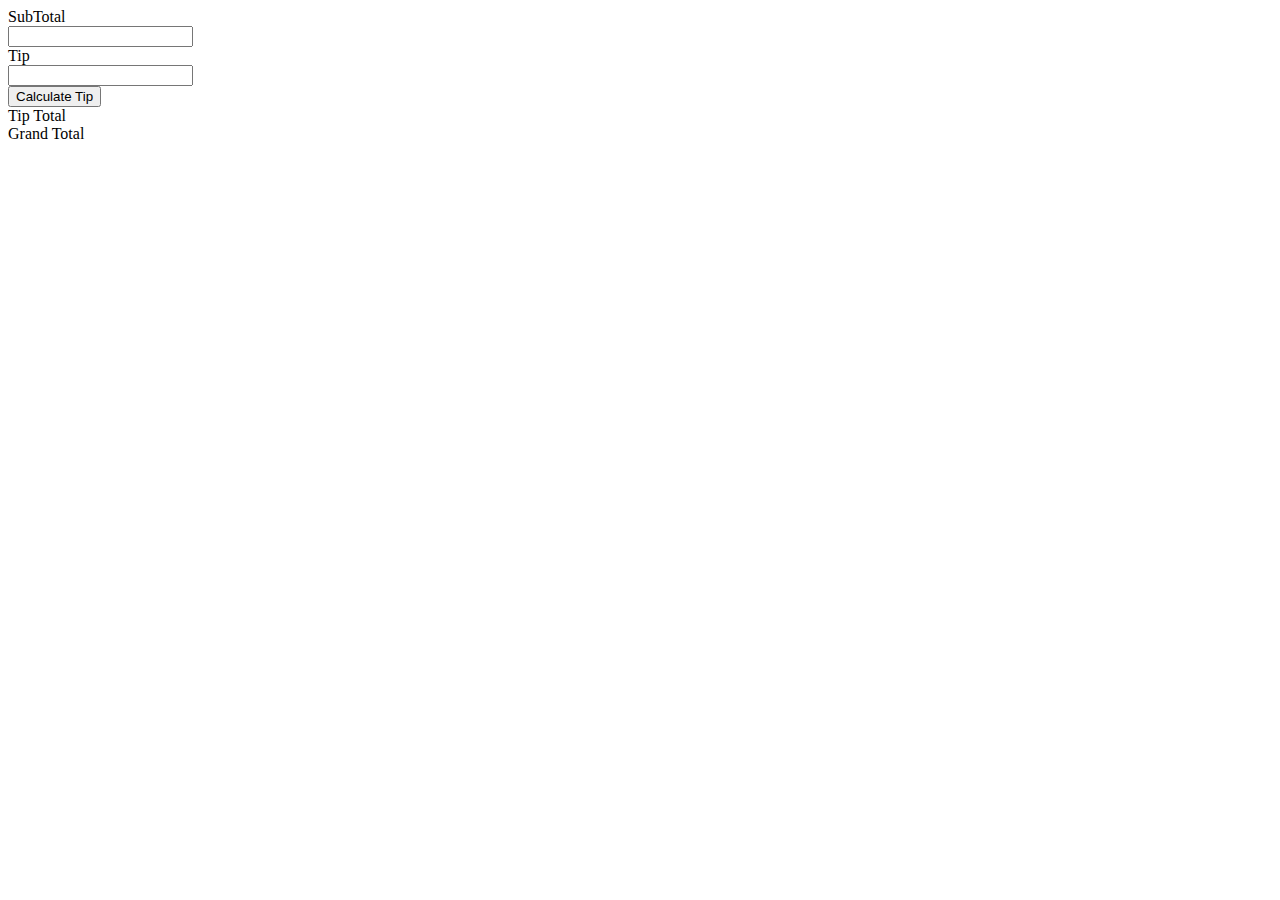
==== tip-calculator/index.html @ f79c3d5a "calc has styles no functions tip-calc has functions needs styles" ====
<!DOCTYPE html>
<html lang='en'>
<head>
  <meta charset='UTF-8'>
  <title></title>
</head>
<body>
    <!-- Grid -->
    <div class="tip-calculator-wrapper">
        <!-- Flex -->
        <div class="subtotal-wrapper">
            <div class="subtotal">
                SubTotal
            </div>
            <div class="input">
                <input type="text" id="inputSubTotal">
            </div>
        </div>
        <!-- Flex -->
        <div class="tip-wrapper">
            <div class="tip">
                Tip
            </div>
            <div class="input">
                <input type="text" id="inputTip">
            </div>
        </div>
        <!-- Flex -->
        <div class="calculate-wrapper">
            <button class="btn" onclick="tipAmountCalculator()">Calculate Tip</button>
        </div>
        <!-- Grid -->
        <div id="total-wrapper">
            <!-- Flex -->
            <div class="tip-total-wrapper">
                <div class="tip-total">
                    Tip Total
                </div>
                <div id='tip-total-display'></div>
            </div>
            <!-- Flex -->
            <div class="grand-total-wrapper">
                <div class="grand-total">
                    Grand Total
                </div>
                <div id="grand-total-display"></div>
            </div>
        </div>
    </div>

    <div id="total"></div>



</body>

<script>
    // This way has long trailing numbers
    // function tipAmountCalculator() {
    //     let subTotalValue = Number(document.getElementById('inputSubTotal').value);
    //     let tipDecimal = Number('.' + document.getElementById('inputTip').value);
    //     let tipTotalValue = document.getElementById('tip-total-display').innerHTML = subTotalValue * tipDecimal;
    //     let grandTotalValue = document.getElementById('grand-total-display').innerHTML = tipTotalValue + subTotalValue;
    //     document.getElementById('total-wrapper').style.display='grid';
    // }

    function tipAmountCalculator() {
        let subTotalValue = Number(document.getElementById('inputSubTotal').value);
        let tipDecimal = Number('.' + document.getElementById('inputTip').value);
        
        let tipTotalValue = subTotalValue * tipDecimal;
        document.getElementById('tip-total-display').innerHTML = tipTotalValue.toFixed(2);
        
        let grandTotalValue = tipTotalValue + subTotalValue;
        document.getElementById('grand-total-display').innerHTML = grandTotalValue.toFixed(2);

        document.getElementById('total-wrapper').style.display='grid';
    }
</script>
</html>
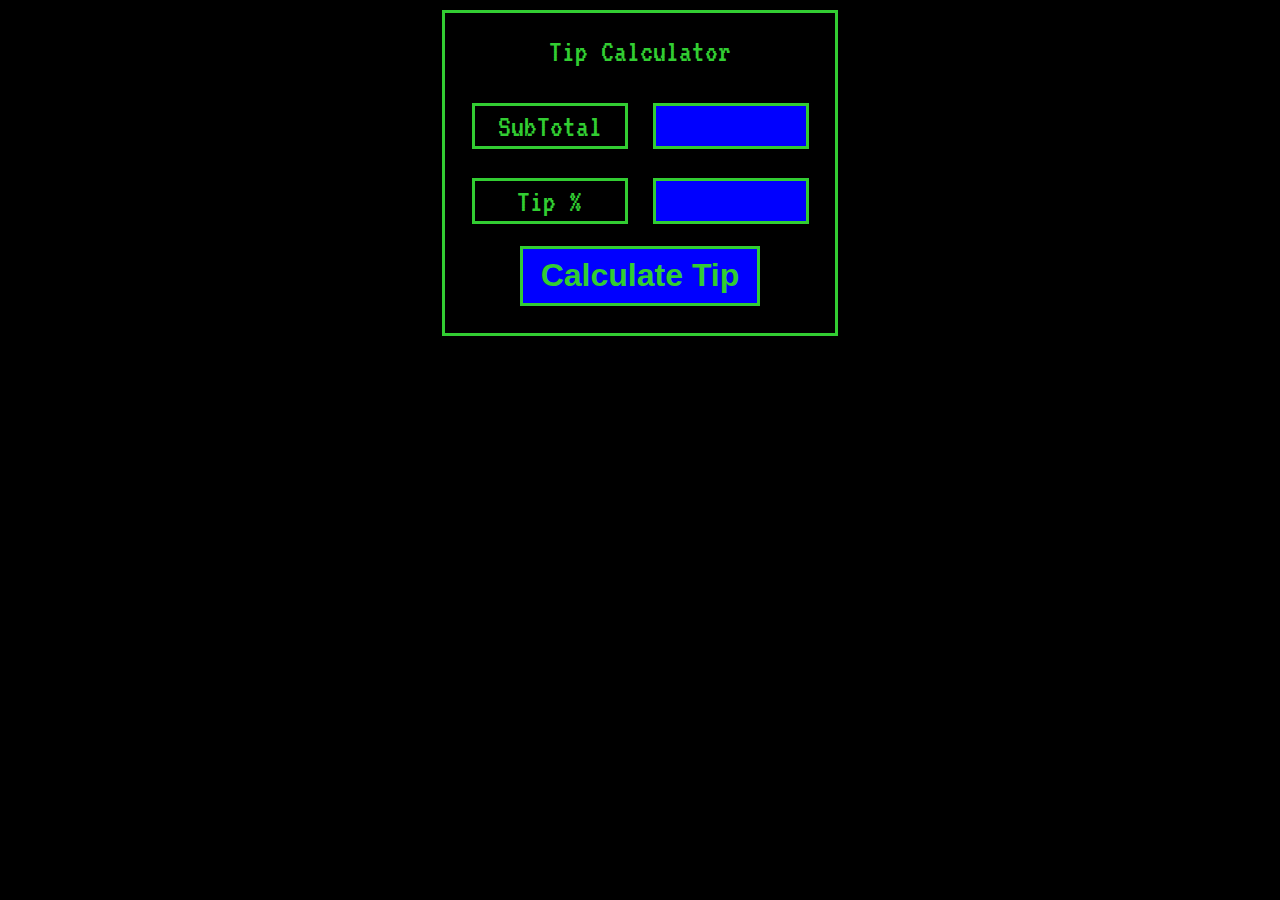
==== commit 54516368: "DOS Lime Green and Blue Color Styles" ====
--- a/tip-calculator/index.html
+++ b/tip-calculator/index.html
@@ -2,56 +2,59 @@
 <html lang='en'>
 <head>
   <meta charset='UTF-8'>
-  <title></title>
+  <title>Tip Calculator</title>
+  <link rel="stylesheet" href="./style.css">
+  <link href="https://fonts.googleapis.com/css?family=VT323" rel="stylesheet">
+  <link href="https://fonts.googleapis.com/css?family=Indie+Flower" rel="stylesheet">
 </head>
 <body>
     <!-- Grid -->
     <div class="tip-calculator-wrapper">
-        <!-- Flex -->
-        <div class="subtotal-wrapper">
-            <div class="subtotal">
-                SubTotal
-            </div>
-            <div class="input">
-                <input type="text" id="inputSubTotal">
-            </div>
-        </div>
-        <!-- Flex -->
-        <div class="tip-wrapper">
-            <div class="tip">
-                Tip
-            </div>
-            <div class="input">
-                <input type="text" id="inputTip">
-            </div>
-        </div>
-        <!-- Flex -->
-        <div class="calculate-wrapper">
-            <button class="btn" onclick="tipAmountCalculator()">Calculate Tip</button>
-        </div>
-        <!-- Grid -->
-        <div id="total-wrapper">
-            <!-- Flex -->
-            <div class="tip-total-wrapper">
-                <div class="tip-total">
-                    Tip Total
-                </div>
-                <div id='tip-total-display'></div>
+        <div id="page-border">
+            <div class="page-header">
+                Tip Calculator
             </div>
             <!-- Flex -->
-            <div class="grand-total-wrapper">
-                <div class="grand-total">
-                    Grand Total
+            <div class="subtotal-wrapper">
+                <div class="subtotal">
+                    SubTotal
                 </div>
-                <div id="grand-total-display"></div>
+                <div class="subtotal-input">
+                    <input class="input" type="text" id="inputSubTotal">
+                </div>
+            </div>
+            <!-- Flex -->
+            <div class="tip-wrapper">
+                <div class="tip">
+                    Tip %
+                </div>
+                <div class="tip-input">
+                    <input class="input" type="text" id="inputTip">
+                </div>
+            </div>
+            <!-- Flex -->
+            <div class="calculate-btn-wrapper">
+                <button id="btn" onclick="tipAmountCalculator()">Calculate Tip</button>
+            </div>
+            <!-- Grid -->
+            <div id="total-wrapper">
+                <!-- Flex -->
+                <div class="tip-total-wrapper">
+                    <div class="tip-total">
+                        Tip Total
+                    </div>
+                    <div id='tip-total-display'></div>
+                </div>
+                <!-- Flex -->
+                <div class="grand-total-wrapper">
+                    <div class="grand-total">
+                        Grand Total
+                    </div>
+                    <div id="grand-total-display"></div>
+                </div>
             </div>
         </div>
     </div>
-
-    <div id="total"></div>
-
-
-
 </body>
 
 <script>
@@ -75,6 +78,7 @@
         document.getElementById('grand-total-display').innerHTML = grandTotalValue.toFixed(2);
 
         document.getElementById('total-wrapper').style.display='grid';
+        document.getElementById('page-border').style.padding='0 20px 90px 20px';
     }
 </script>
 </html>--- a/tip-calculator/style.css
+++ b/tip-calculator/style.css
@@ -0,0 +1,178 @@
+body {
+    margin: 0;
+    font-family: 'VT323', monospace;
+    background-color: black;
+    color: limegreen;
+    font-size: 2em;
+    /* font-family: 'Indie Flower', cursive; */
+}
+
+/* Display Wrappers */
+.tip-calculator-wrapper {
+    display: grid;
+    justify-content: center;
+}
+
+.page-header {
+    display: flex;
+    justify-content: center;
+    align-items: center;
+    width: 350px;
+    height: 75px;
+}
+
+.subtotal-wrapper {
+    display: flex;
+    justify-content: center;
+    align-items: center;
+    width: 350px;
+    height: 75px;
+}
+
+.tip-wrapper {
+    display: flex;
+    justify-content: center;
+    align-items: center;
+    width: 350px;
+    height: 75px;
+}
+
+.calculate-btn-wrapper {
+    display: flex;
+    justify-content: center;
+    align-items: center;
+    width: 350px;
+    height: 75px;
+}
+
+#page-border {
+    border: solid limegreen;
+    padding: 0 20px 20px 20px;
+    margin: 10px 20px 20px 20px;
+}
+
+/* Need to change display to none when final */
+#total-wrapper {
+    display: none;
+    justify-content: center;
+    align-items: center;
+    width: 350px;
+    height: 75px;
+}
+
+.tip-total-wrapper {
+    display: flex;
+    justify-content: center;
+    align-items: center;
+    width: 350px;
+    height: 75px;
+}
+
+.grand-total-wrapper {
+    display: flex;
+    justify-content: center;
+    align-items: center;
+    width: 350px;
+    height: 75px;
+}
+
+
+/* Items */
+
+.input {
+    width: 150px;
+    height: 40px;
+    text-align: center;
+    font-size: .9em;
+    padding: 0;
+    border: solid limegreen;
+    background-color: blue;
+    color: white;
+    margin-left: 25px;
+}
+
+.subtotal {
+    display: flex;
+    justify-content: center;
+    align-items: center;
+    width: 150px;
+    height: 40px;
+    text-align: center;
+    border: solid limegreen;
+}
+
+.subtotal-input {
+
+}
+
+.tip {
+    display: flex;
+    justify-content: center;
+    align-items: center;
+    width: 150px;
+    height: 40px;
+    text-align: center;
+    border: solid limegreen;
+}
+
+.tip-input {
+
+}
+
+#btn {
+    width: 240px;
+    height: 60px;
+    background-color: blue;
+    border: solid limegreen;
+    color: limegreen;
+    font-size: 1em;
+    font-weight: 900;
+}
+
+.tip-total {
+    display: flex;
+    justify-content: center;
+    align-items: center;
+    width: 150px;
+    height: 40px;
+    text-align: center;
+    border: solid limegreen;
+}
+
+#tip-total-display {
+    display: flex;
+    justify-content: center;
+    align-items: center;
+    width: 150px;
+    height: 40px;
+    font-size: .9em;
+    padding: 0;
+    border: solid limegreen;
+    background-color: blue;
+    color: white;
+    margin-left: 25px;
+}
+
+.grand-total {
+    display: flex;
+    justify-content: center;
+    align-items: center;
+    width: 150px;
+    height: 40px;
+    text-align: center;
+    border: solid limegreen;
+}
+
+#grand-total-display {
+    display: flex;
+    justify-content: center;
+    align-items: center;
+    width: 150px;
+    height: 40px;
+    font-size: .9em;
+    padding: 0;
+    border: solid limegreen;
+    background-color: blue;
+    color: white;
+    margin-left: 25px;
+}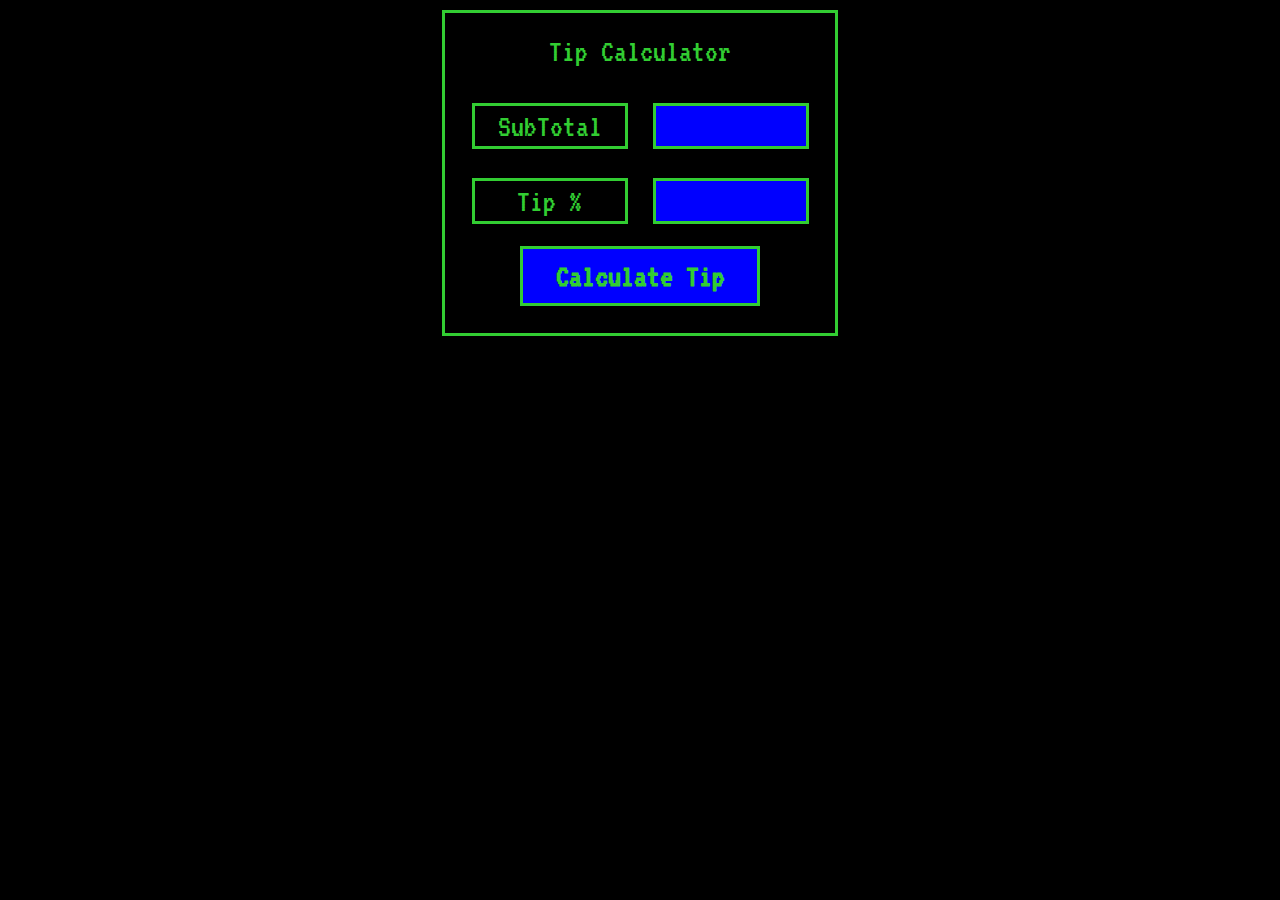
==== commit b0de03f1: "BTN calculates tip then turns into reset button which resets everything back to start.  Updated butt" ====
--- a/tip-calculator/index.html
+++ b/tip-calculator/index.html
@@ -57,28 +57,5 @@
     </div>
 </body>
 
-<script>
-    // This way has long trailing numbers
-    // function tipAmountCalculator() {
-    //     let subTotalValue = Number(document.getElementById('inputSubTotal').value);
-    //     let tipDecimal = Number('.' + document.getElementById('inputTip').value);
-    //     let tipTotalValue = document.getElementById('tip-total-display').innerHTML = subTotalValue * tipDecimal;
-    //     let grandTotalValue = document.getElementById('grand-total-display').innerHTML = tipTotalValue + subTotalValue;
-    //     document.getElementById('total-wrapper').style.display='grid';
-    // }
-
-    function tipAmountCalculator() {
-        let subTotalValue = Number(document.getElementById('inputSubTotal').value);
-        let tipDecimal = Number('.' + document.getElementById('inputTip').value);
-        
-        let tipTotalValue = subTotalValue * tipDecimal;
-        document.getElementById('tip-total-display').innerHTML = tipTotalValue.toFixed(2);
-        
-        let grandTotalValue = tipTotalValue + subTotalValue;
-        document.getElementById('grand-total-display').innerHTML = grandTotalValue.toFixed(2);
-
-        document.getElementById('total-wrapper').style.display='grid';
-        document.getElementById('page-border').style.padding='0 20px 90px 20px';
-    }
-</script>
+<script src="./script-main.js"></script>
 </html>--- a/tip-calculator/style.css
+++ b/tip-calculator/style.css
@@ -127,6 +127,7 @@
     color: limegreen;
     font-size: 1em;
     font-weight: 900;
+    font-family: 'VT323', monospace;
 }
 
 .tip-total {
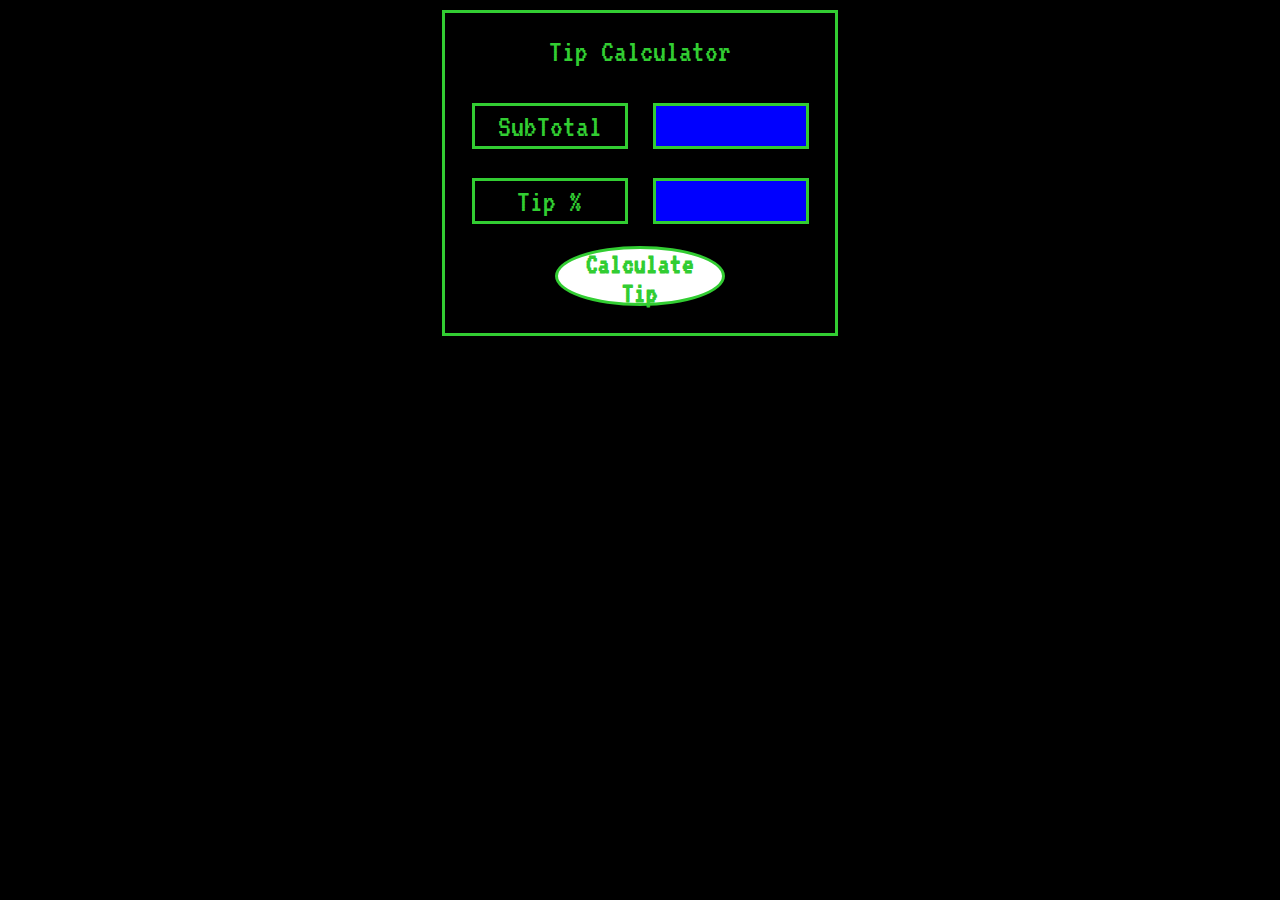
==== commit 55703a34: "Calculate Tip btn displays calculation and reset button.  Reset button resets inputs and display to " ====
--- a/tip-calculator/index.html
+++ b/tip-calculator/index.html
@@ -33,8 +33,9 @@
                 </div>
             </div>
             <!-- Flex -->
-            <div class="calculate-btn-wrapper">
-                <button id="btn" onclick="tipAmountCalculator()">Calculate Tip</button>
+            <div id="calculate-btn-wrapper">
+                <button class="btn-styles" id="btn" onclick="tipAmountCalculator()">Calculate Tip</button>
+                <button class="btn-styles" id="btn-reset" onclick="resetDisplay()">Reset</button>
             </div>
             <!-- Grid -->
             <div id="total-wrapper">
--- a/tip-calculator/style.css
+++ b/tip-calculator/style.css
@@ -4,8 +4,8 @@
     background-color: black;
     color: limegreen;
     font-size: 2em;
-    /* font-family: 'Indie Flower', cursive; */
 }
+
 
 /* Display Wrappers */
 .tip-calculator-wrapper {
@@ -13,7 +13,7 @@
     justify-content: center;
 }
 
-.page-header {
+.page-header, .subtotal-wrapper, .tip-wrapper, .tip-total-wrapper, .grand-total-wrapper {
     display: flex;
     justify-content: center;
     align-items: center;
@@ -21,23 +21,7 @@
     height: 75px;
 }
 
-.subtotal-wrapper {
-    display: flex;
-    justify-content: center;
-    align-items: center;
-    width: 350px;
-    height: 75px;
-}
-
-.tip-wrapper {
-    display: flex;
-    justify-content: center;
-    align-items: center;
-    width: 350px;
-    height: 75px;
-}
-
-.calculate-btn-wrapper {
+#calculate-btn-wrapper {
     display: flex;
     justify-content: center;
     align-items: center;
@@ -51,7 +35,6 @@
     margin: 10px 20px 20px 20px;
 }
 
-/* Need to change display to none when final */
 #total-wrapper {
     display: none;
     justify-content: center;
@@ -60,25 +43,8 @@
     height: 75px;
 }
 
-.tip-total-wrapper {
-    display: flex;
-    justify-content: center;
-    align-items: center;
-    width: 350px;
-    height: 75px;
-}
-
-.grand-total-wrapper {
-    display: flex;
-    justify-content: center;
-    align-items: center;
-    width: 350px;
-    height: 75px;
-}
-
 
 /* Items */
-
 .input {
     width: 150px;
     height: 40px;
@@ -91,7 +57,7 @@
     margin-left: 25px;
 }
 
-.subtotal {
+.tip, .tip-total, .subtotal, .grand-total {
     display: flex;
     justify-content: center;
     align-items: center;
@@ -101,46 +67,7 @@
     border: solid limegreen;
 }
 
-.subtotal-input {
-
-}
-
-.tip {
-    display: flex;
-    justify-content: center;
-    align-items: center;
-    width: 150px;
-    height: 40px;
-    text-align: center;
-    border: solid limegreen;
-}
-
-.tip-input {
-
-}
-
-#btn {
-    width: 240px;
-    height: 60px;
-    background-color: blue;
-    border: solid limegreen;
-    color: limegreen;
-    font-size: 1em;
-    font-weight: 900;
-    font-family: 'VT323', monospace;
-}
-
-.tip-total {
-    display: flex;
-    justify-content: center;
-    align-items: center;
-    width: 150px;
-    height: 40px;
-    text-align: center;
-    border: solid limegreen;
-}
-
-#tip-total-display {
+#tip-total-display, #grand-total-display {
     display: flex;
     justify-content: center;
     align-items: center;
@@ -154,26 +81,37 @@
     margin-left: 25px;
 }
 
-.grand-total {
-    display: flex;
-    justify-content: center;
-    align-items: center;
-    width: 150px;
-    height: 40px;
-    text-align: center;
+
+/* Button Styles */
+.btn-styles {
+    width: 170px;
+    height: 60px;
+    background-color: white;
     border: solid limegreen;
+    color: limegreen;
+    font-size: .9em;
+    font-weight: 900;
+    font-family: 'VT323', monospace;
+    border-radius: 50%;
+    cursor: pointer;
+    transition: .5s;
 }
 
-#grand-total-display {
-    display: flex;
+.btn-styles:focus {
+    outline: 0;
+}
+
+.btn-styles:hover {
+    background-color: limegreen;
+    color: white;
+}
+
+.btn-styles:active {
+    background-color: #2f7a1a;
+    transition: 0s;
+}
+
+#btn-reset {
+    display: none;
     justify-content: center;
-    align-items: center;
-    width: 150px;
-    height: 40px;
-    font-size: .9em;
-    padding: 0;
-    border: solid limegreen;
-    background-color: blue;
-    color: white;
-    margin-left: 25px;
 }